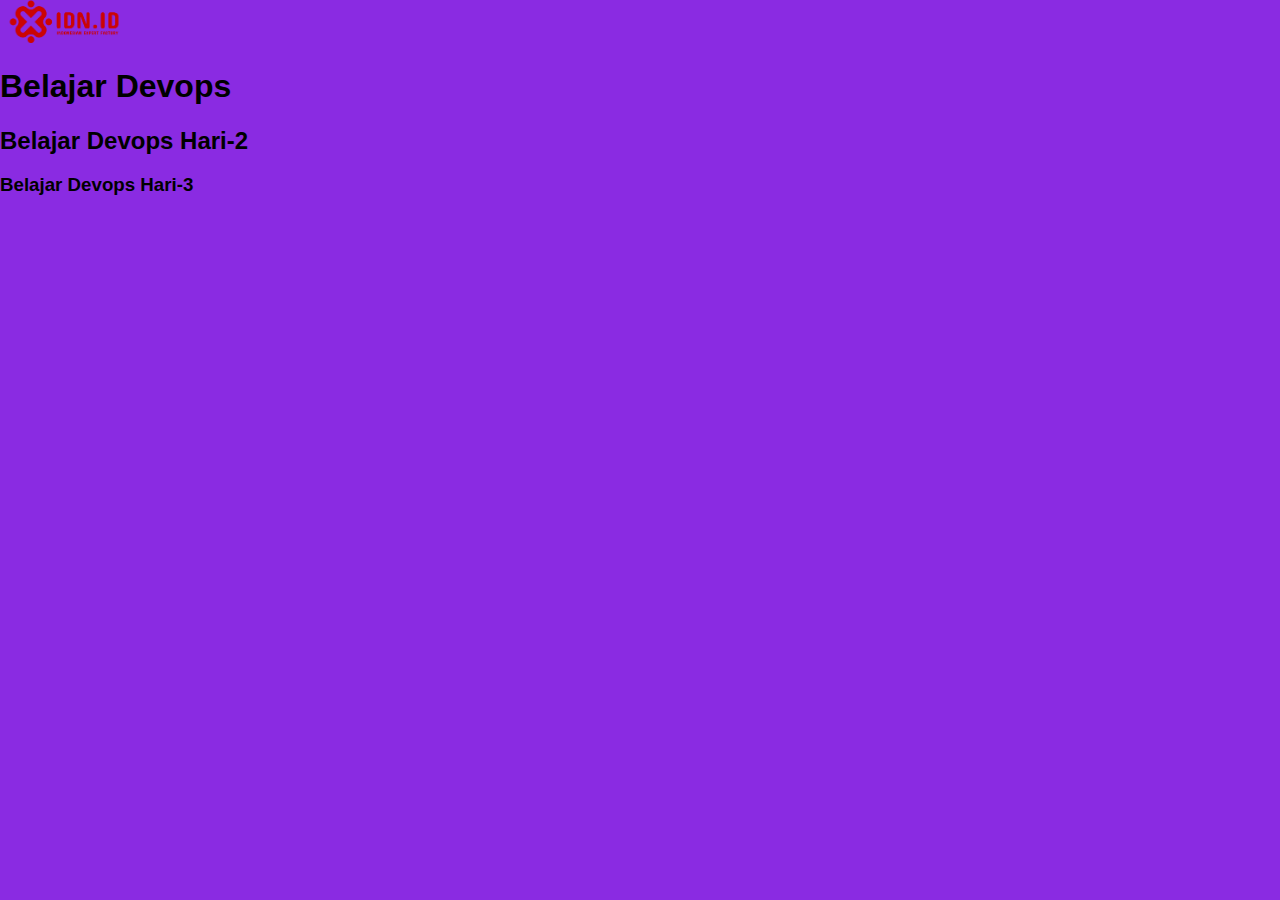
==== apps/public/index.html @ 0df6cb10 "test" ====
<!DOCTYPE html>
<html lang="en">
<head>
    <meta charset="UTF-8">
    <meta http-equiv="X-UA-Compatible" content="IE=edge">
    <meta name="viewport" content="width=device-width, initial-scale=1.0">
    <title>Training DevOps</title>
    <link rel="stylesheet" href="stylesheet/style.css">
</head>
<body>
    <img class="logo" src="./images/idn-logo.png" alt="idn-logo">
     <h1>Belajar Devops</h1>
     <h2>Belajar Devops Hari-2</h2>
     <h3>Belajar Devops Hari-3</h3>
</body>
</html>
---- apps/public/stylesheet/style.css ----
body {
    font-family: Arial, Helvetica, sans-serif;
    margin: auto;
    background-color: blueviolet;
}

.logo {
    width: 10%;
}
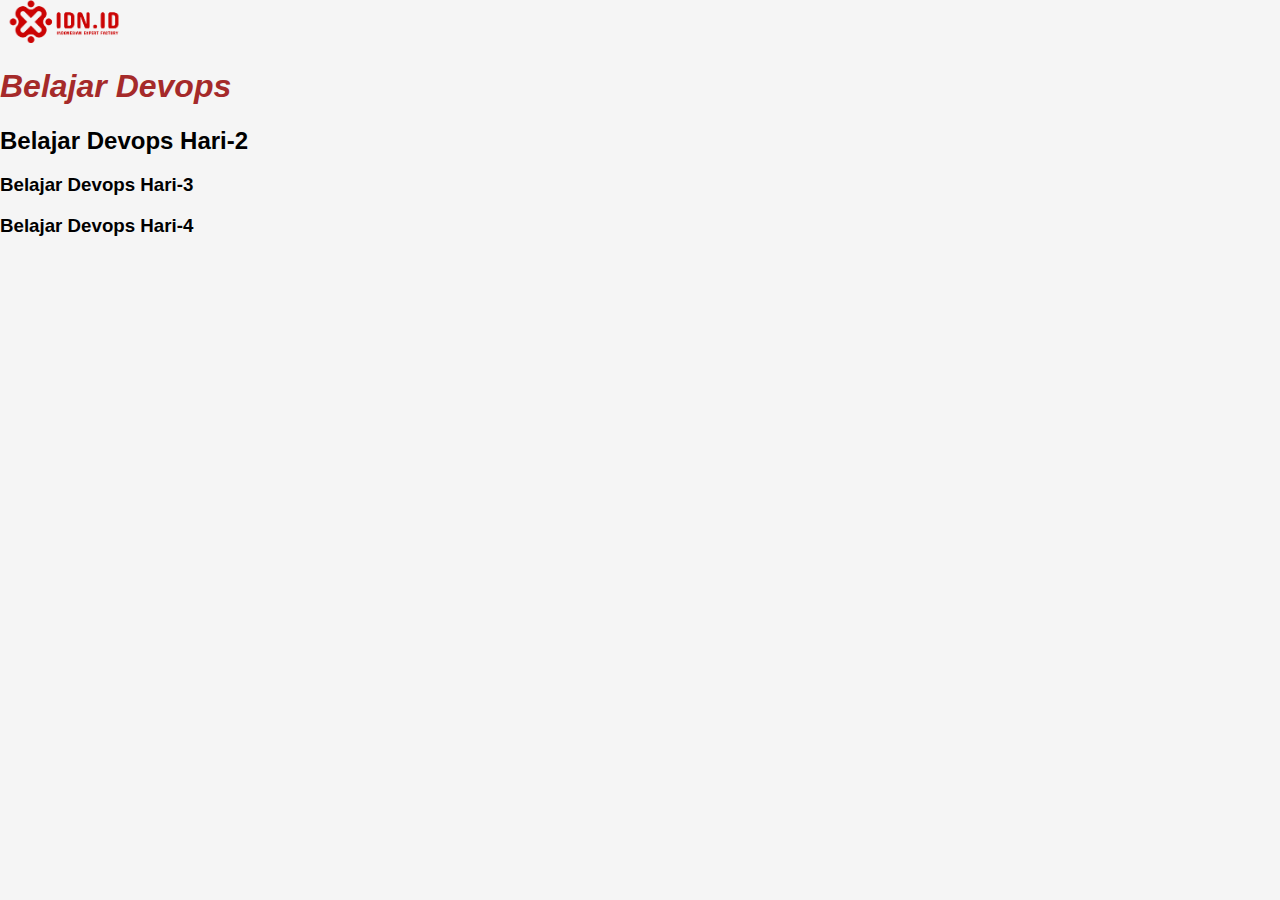
==== commit 1c01e538: "Apps update" ====
--- a/apps/public/index.html
+++ b/apps/public/index.html
@@ -12,5 +12,6 @@
      <h1>Belajar Devops</h1>
      <h2>Belajar Devops Hari-2</h2>
      <h3>Belajar Devops Hari-3</h3>
+     <h3>Belajar Devops Hari-4</h3>
 </body>
 </html>--- a/apps/public/stylesheet/style.css
+++ b/apps/public/stylesheet/style.css
@@ -1,9 +1,13 @@
 body {
     font-family: Arial, Helvetica, sans-serif;
     margin: auto;
-    background-color: blueviolet;
+    background-color: whitesmoke;
 }
 
 .logo {
     width: 10%;
+}
+h1 {
+    color: brown;
+    font-style: italic;
 }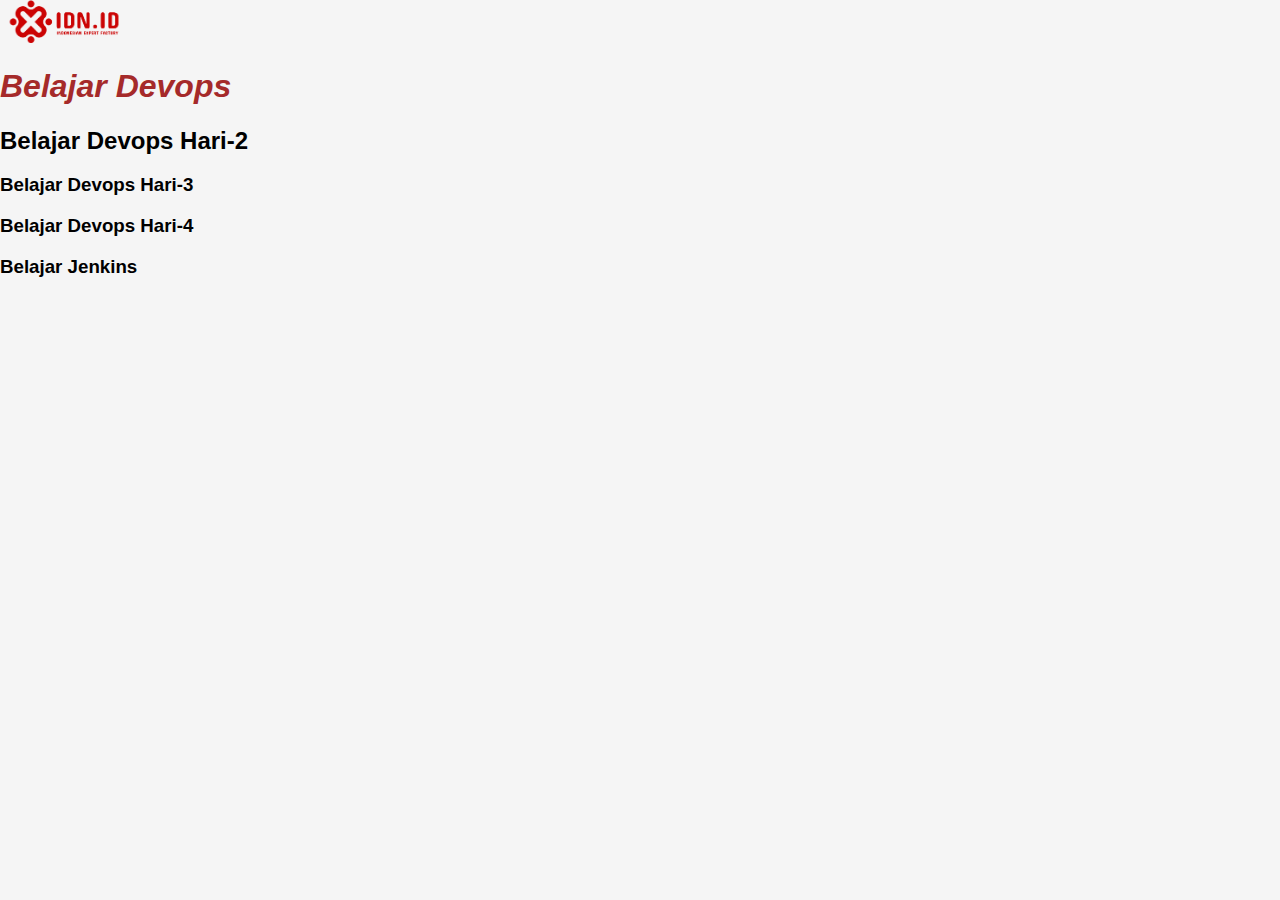
==== commit 8f1deb2f: "update" ====
--- a/apps/public/index.html
+++ b/apps/public/index.html
@@ -13,5 +13,6 @@
      <h2>Belajar Devops Hari-2</h2>
      <h3>Belajar Devops Hari-3</h3>
      <h3>Belajar Devops Hari-4</h3>
+     <h3><marques> Belajar Jenkins</marques></h3>
 </body>
 </html>